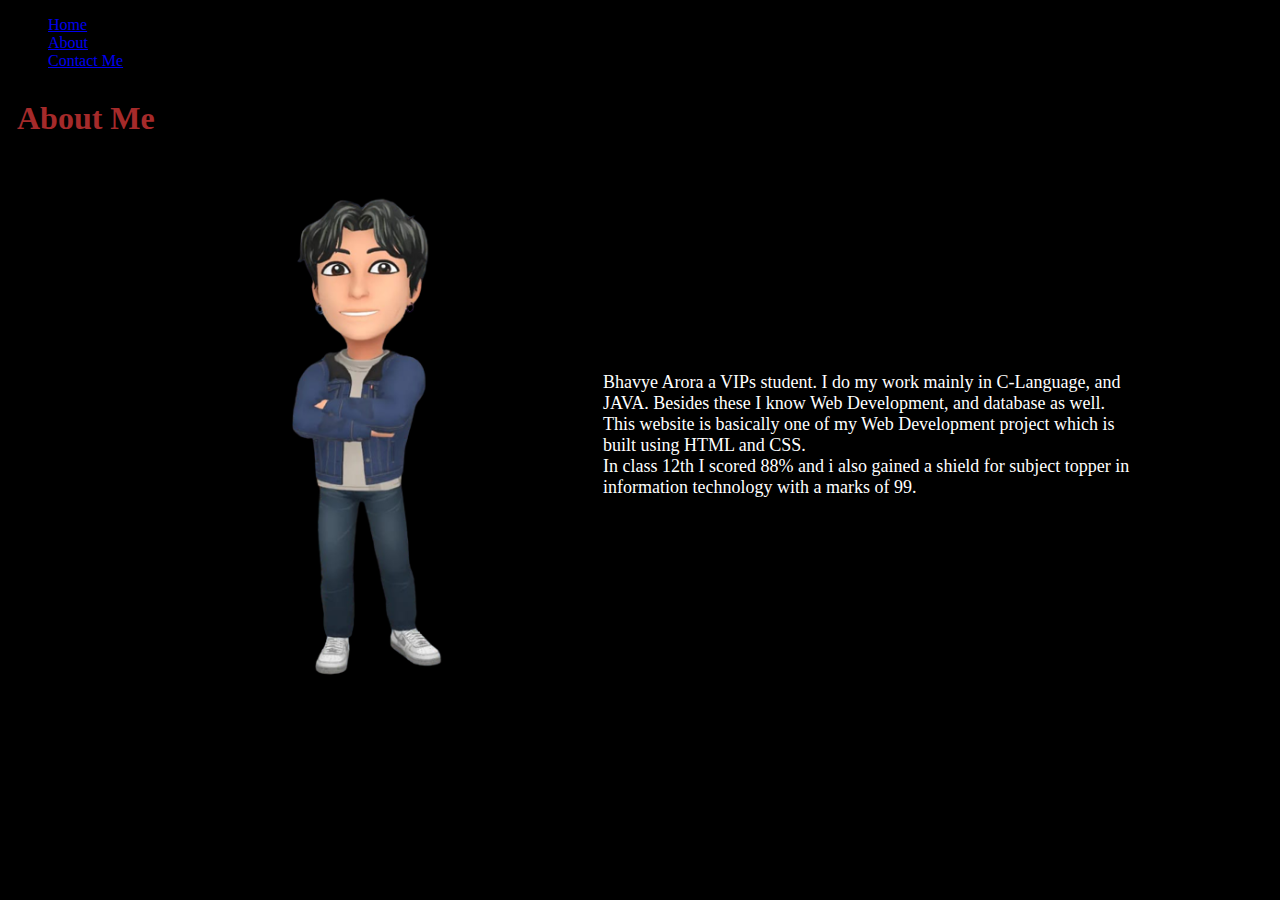
==== about.html @ 110bf99b "Add files via upload" ====
<!DOCTYPE html>	
<html>
<head>
    <style type="text/css">
        body{
            background:black;}
    </style>
    <title> about </title>
        <link rel="stylesheet" type="text/css" href="css/project.css">
    </head>
    <body>
        <header>
            <div class="main">
                <ul>
                    <li><a href="ACE.html">Home</a></li>
                    <li><a href="about.html">About</a></li>
                    <li><a href="contact.html">Contact Me</a></li>
                </ul>			
        </header>
	<h1 style="padding: 1vh; color:brown;">About Me</h1>
	<!--About(start)-->
	<table id="about" border="0" width="100%"
		cellpadding="0" cellspacing="0">
		<tr>
			<td>
				<table border="0" cellpadding="15"
					cellspacing="0" width="80%" align="center">
					<tr>
						<td width="40%">
							<img src="image.png" height="500vh">
						</td>
						<td width="60%">
							<font face="Verdana" size="4"
								color="white">
								Bhavye Arora a VIPs student.
								I do my work mainly in C-Language,
								and JAVA.
								Besides these I know Web Development,
								and database as well.
								This website is basically one of my
								Web Development project which is
								built using HTML and CSS.
								<br>
								In class 12th I scored 88%
								and i also gained a shield for subject topper
								in information technology with a marks of  
								99.
							</font>
						</td>
					</tr>
				</table>
			</td>
		</tr>
	</table>
	</body>
</html>
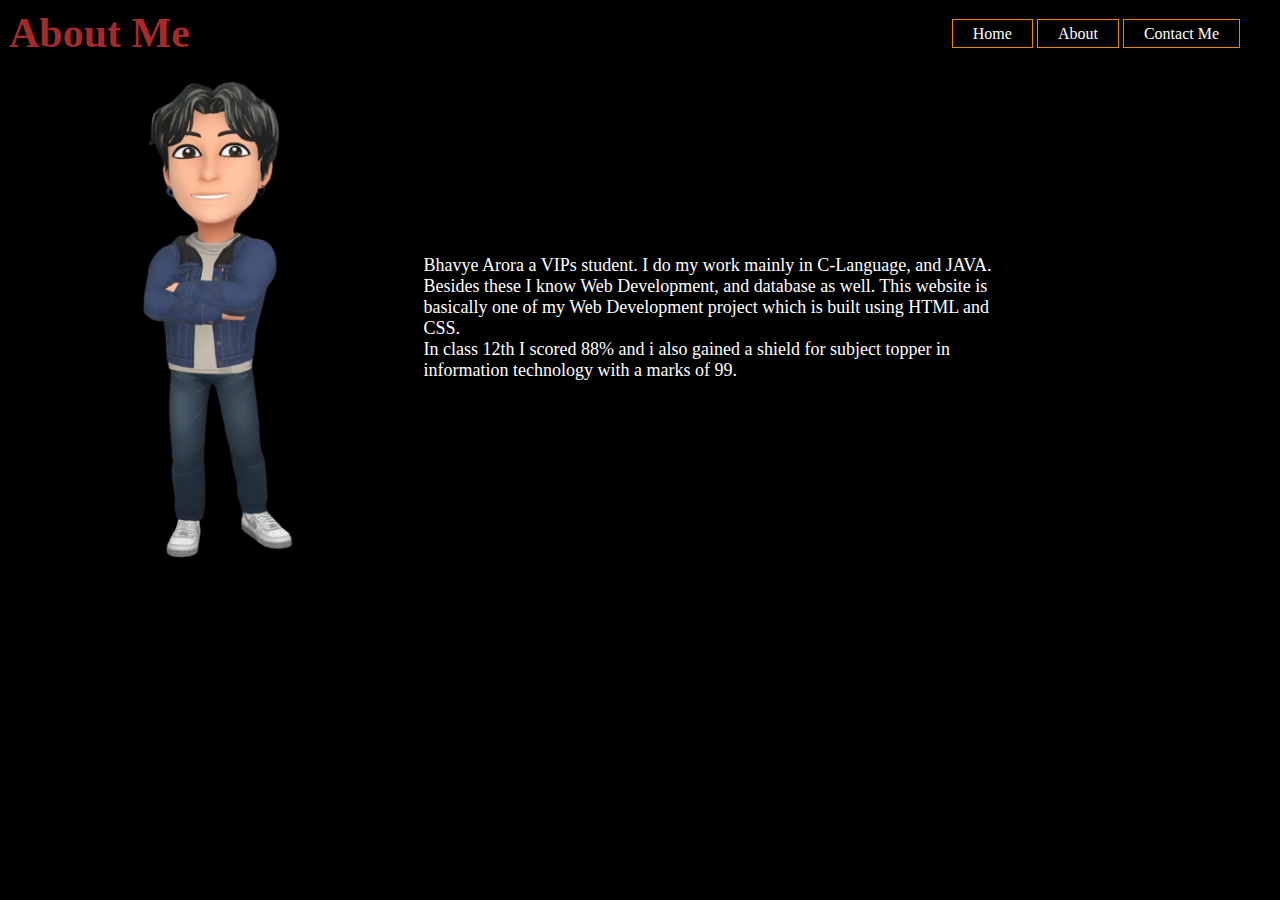
==== commit 7f15c919: "about.html" ====
--- a/about.html
+++ b/about.html
@@ -6,7 +6,7 @@
             background:black;}
     </style>
     <title> about </title>
-        <link rel="stylesheet" type="text/css" href="css/project.css">
+        <link rel="stylesheet" type="text/css" href="project.css">
     </head>
     <body>
         <header>
--- a/project.css
+++ b/project.css
@@ -0,0 +1,52 @@
+*{
+	margin:0;
+	padding:0;
+	font-family:Century Gothic;
+}
+h1
+{
+	font-size: 42px;
+}
+p
+{
+font-size: large;
+}
+
+ul{
+  float: right;
+  list-style-type: none;
+  margin-top: 25px;
+}
+
+ul li{
+	display: inline-block;
+}
+
+ul li a{
+	text-decoration: none;
+	color: #ffffff;
+	padding: 5px 20px;
+	border: 1px solid #e68a00;
+	transition: 0.6s ease;
+}
+ul li a:hover{
+	background-color: #fff;
+	color: #000; 
+}
+
+.main{
+	max-width: 1200px;
+	margin: auto;
+}
+
+#mid{
+	color:antiquewhite ;
+	padding-top: 36vh;
+	padding-left:4vh ;
+}
+
+#holdright{
+	float: right;
+	margin-top: -230px;
+	padding-right: 2vh;
+}